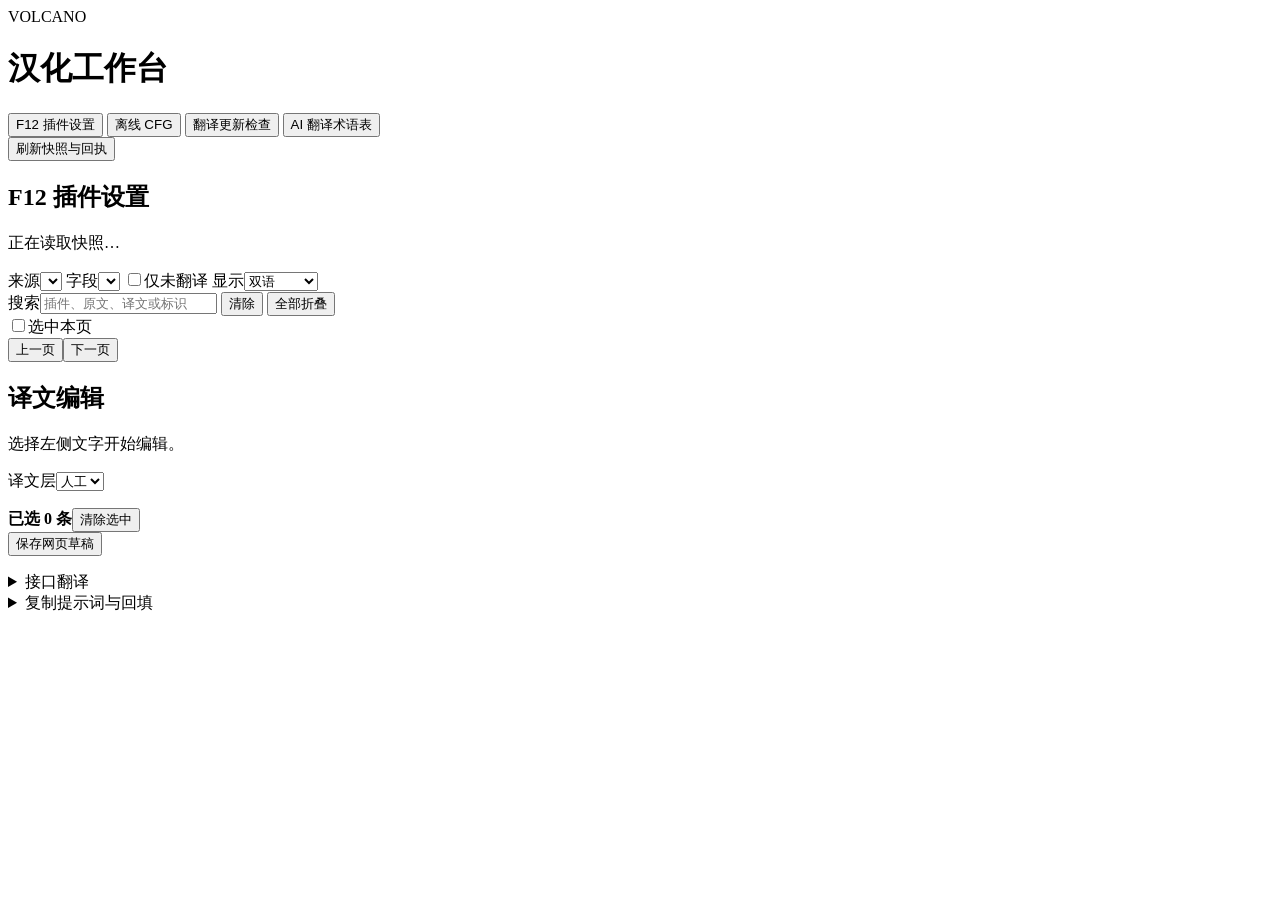
==== tools/web-workbench/wwwroot/index.html @ bd7eb8bd "发布 2.14.0 中文版，接入 F12 与网页汉化工作台 为 Mono 和 IL2CPP 分别构建客户端。新增精翻、API、机翻、插件选择、鼠标抓取、原文基准与更新检查，支持按层启停及中英双语。Mo" ====
<!doctype html>
<html lang="zh-CN">
<head>
  <meta charset="utf-8">
  <meta name="viewport" content="width=device-width,initial-scale=1">
  <meta name="workbench-session" content="__WORKBENCH_SESSION__">
  <meta name="workbench-launch" content="__WORKBENCH_LAUNCH__">
  <title>Volcano 汉化工作台</title>
  <link rel="stylesheet" href="/workbench.css">
  <script src="/glossary-schema.js" defer></script>
  <script src="/workbench.js" defer></script>
</head>
<body>
  <header class="top">
    <div class="brand"><span>VOLCANO</span><h1>汉化工作台</h1></div>
    <nav aria-label="工作区">
      <button id="f12Tab" aria-pressed="true">F12 插件设置</button>
      <button id="cfgTab" aria-pressed="false">离线 CFG</button>
      <button id="serverTab" aria-pressed="false" hidden>服务端游戏文本</button>
      <button id="reviewTab" aria-pressed="false">翻译更新检查</button>
      <button id="glossaryTab" aria-pressed="false">AI 翻译术语表</button>
    </nav>
    <button id="reload">刷新快照与回执</button>
    <button id="shutdown" title="停止后台网页服务。下次从 F12 或启动程序重新打开。" hidden>停止本地网页服务</button>
  </header>
  <dialog id="apiNotice" aria-labelledby="apiNoticeTitle">
    <h2 id="apiNoticeTitle">确认自费使用 API</h2>
    <p id="apiNoticeContext"></p>
    <p>供应商可能对超时、取消或无效译文计费。无法保证每次请求都得到可用译文，也无法保证 token 用量符合预估。</p>
    <label class="checkbox"><input id="apiNoticeSkip" type="checkbox">以后不再弹窗</label>
    <div class="actions">
      <button id="apiNoticeCancel" type="button">取消</button>
      <button id="apiNoticeAccept" class="primary" type="button">我已悉知</button>
      <button id="apiNoticeStop" class="api-stop" type="button">紧急停止 API</button>
    </div>
  </dialog>
  <main>
    <section id="cfgPanel" hidden aria-label="离线 CFG 汉化">
      <div class="summary">
        <div>
          <h2>离线 CFG 汉化</h2>
          <p>选择一份 BepInEx CFG，译好后下载 JSONC。运行时文字和自绘控件请在 F12 补采。</p>
        </div>
      </div>
      <div class="workspace">
        <section class="catalog cfg-preview" aria-label="静态字段预览">
          <div class="manager-bar cfg-file-row">
            <label>配置文件<input id="cfgFile" type="file" accept=".cfg"></label>
            <label>插件 GUID<input id="cfgGuid" maxlength="128" spellcheck="false"></label>
            <button id="cfgRead" disabled>重新读取</button>
          </div>
          <p id="cfgSource">请选择游戏 BepInEx/config 目录中的 CFG。</p>
          <div class="manager-bar cfg-filters" hidden>
            <label>筛选本次范围<input id="cfgSearch" type="search" maxlength="120" placeholder="原文、分类或设置键"></label>
          </div>
          <div class="table-wrap" id="cfgTable" hidden>
            <table class="review-table"><thead><tr><th>字段</th><th>原文</th><th>译文</th></tr></thead><tbody id="cfgRows"></tbody></table>
          </div>
          <div class="pagination" id="cfgPages" hidden><button id="cfgPrev">上一页</button><span id="cfgPage"></span><button id="cfgNext">下一页</button></div>
        </section>
        <aside class="controls" aria-label="离线 CFG 翻译与导出">
          <h2>翻译与导出</h2>
          <label>供应商<select id="cfgProvider"></select></label>
          <label>API 密钥<input id="cfgKey" type="password" maxlength="512" autocomplete="off" spellcheck="false"></label>
          <label>模型<input id="cfgModel" maxlength="150" placeholder="使用供应商预设"></label>
          <label>本次最多字段数<input id="cfgCount" type="number" min="1" max="120" value="30"></label>
          <p>调用 API 可能计费。仅发送翻译字段及其上下文。</p>
          <div class="actions api-actions"><button id="cfgApiStop" class="api-stop" type="button">紧急停止 API</button><button id="cfgTranslate" disabled>翻译范围内未译</button><button id="cfgCancel" disabled>取消等待</button></div>
          <p id="cfgStatus" role="status"></p>
          <button id="cfgDownload" class="primary" disabled>下载 JSONC</button>
          <p>核对 GUID 和译文后再安装到游戏。同名译文请先备份。</p>
        </aside>
      </div>
    </section>
    <section id="glossaryPanel" class="catalog glossary-panel" hidden aria-label="AI 翻译术语表">
      <h2>AI 翻译术语表</h2>
      <p>网页 AI 翻译会参考命中的术语，游戏内 F12 也使用这份本机词表。</p>
      <div class="manager-bar glossary-tools">
        <label class="checkbox"><input id="glossaryEnabled" type="checkbox">启用术语表</label>
        <label>字符上限<input id="glossaryChars" type="number" min="0" max="2000"></label>
        <label>条数上限<input id="glossaryLimit" type="number" min="0" max="64"></label>
        <label>搜索<input id="glossarySearch" type="search" placeholder="原文或译名"></label>
      </div>
      <div class="manager-bar glossary-tools">
        <button id="glossaryAdd">新增术语</button>
        <button id="glossaryPreset">使用塔科夫示例</button>
        <label class="file-button">导入 TSV<input id="glossaryImport" type="file" accept=".tsv,.txt"></label>
        <button id="glossaryExport">下载 TSV</button>
        <button id="glossaryReload">读取本机词表</button>
        <button id="glossarySave">保存到本机</button>
      </div>
      <div class="table-wrap"><table class="glossary-table"><thead><tr><th>启用</th><th>英文或别名</th><th>指定译名</th><th>操作</th></tr></thead><tbody id="glossaryRows"></tbody></table></div>
      <div class="pagination"><button id="glossaryPrev">上一页</button><span id="glossaryPage"></span><button id="glossaryNext">下一页</button></div>
      <details class="glossary-match"><summary>预览命中术语</summary>
        <label>待翻译原文<textarea id="glossaryProbe" rows="2" maxlength="4000"></textarea></label>
        <button id="glossaryCheck">检查匹配</button><pre id="glossaryHits"></pre>
      </details>
      <p id="glossaryStatus" role="status"></p>
    </section>
    <p class="summary" id="serverNotice" role="status" hidden></p>
    <div class="summary" id="translationSummary">
      <div><h2 id="title">F12 插件设置</h2><p id="sourceInfo">正在读取快照…</p></div>
      <p id="receipt" class="receipt" role="status"></p>
    </div>
    <div class="workspace" id="translationWorkspace">
      <section class="catalog" aria-label="原文和译文">
        <div class="review-tools" id="reviewTools" hidden>
          <label>校对来源<select id="reviewDomain"><option value="f12">F12 插件设置</option><option id="serverReviewOption" value="server" hidden disabled>服务端游戏文本</option></select></label>
          <label>显示范围<select id="reviewScope"><option value="updates">发生变化</option><option value="translated">已有译文</option><option value="draft">本次编辑与草稿</option></select></label>
        </div>
        <div class="filters manager-bar">
          <label>来源<select id="group"></select></label>
          <label>字段<select id="field"></select></label>
          <label id="missingFilter" class="checkbox"><input id="missing" type="checkbox">仅未翻译</label>
          <label id="previewTools">显示<select id="previewLanguage"><option value="both" selected>双语</option><option value="zh">中文</option><option value="en">英文原文</option></select></label>
        </div>
        <div class="manager-bar manager-search">
          <label>搜索<input id="search" type="search" maxlength="120" placeholder="插件、原文、译文或标识"></label>
          <button id="clearSearch">清除</button>
          <button id="collapsePlugins">全部折叠</button>
        </div>
        <div class="list-header"><label class="checkbox"><input id="pageSelect" type="checkbox">选中本页</label><span id="total"></span></div>
        <div id="rows" class="manager-scroll"></div>
        <footer class="pagination"><button id="prev">上一页</button><span id="page"></span><button id="next">下一页</button></footer>
      </section>
      <aside class="controls" aria-label="翻译与草稿">
        <h2 id="editorTitle">译文编辑</h2>
        <p id="editorEmpty">选择左侧文字开始编辑。</p>
        <div id="editor" hidden>
          <div id="editorFields" class="editor-fields" aria-label="当前设置字段"></div>
          <pre id="editorSource" class="editor-source"></pre>
          <label>当前字段的译文<textarea id="editorText" rows="4" maxlength="4000" spellcheck="false"></textarea></label>
          <label class="checkbox"><input id="editorSelect" type="checkbox">加入翻译选中项</label>
          <p id="editorEffective"></p>
        </div>
        <label>译文层<select id="layer"><option value="manual">人工</option><option value="ai">AI</option><option value="machine">机翻</option></select></label>
        <p id="layerHelp"></p>
        <div class="draft-stats"><strong id="counts">已选 0 条</strong><button id="clear">清除选中</button></div>
        <button id="save" class="primary">保存网页草稿</button>
        <p id="saveHelp"></p>
        <details id="providerControls">
          <summary>接口翻译</summary>
          <label>方式<select id="mode"><option value="ai">AI 翻译</option><option value="machine">机器翻译</option></select></label>
          <label>供应商<select id="provider"></select></label>
          <label>API 密钥<input id="key" type="password" maxlength="512" autocomplete="off" spellcheck="false"></label>
          <div id="aiMain"><label>模型<input id="model" maxlength="150" placeholder="使用供应商预设"></label></div>
          <div id="machineFields" hidden>
            <label>应用 ID<input id="appId" maxlength="150" autocomplete="off"></label>
            <label>区域<input id="region" maxlength="80"></label>
            <label>源语言代码<input id="sourceLanguage" maxlength="32" value="en"></label>
          </div>
          <details><summary>请求参数</summary>
            <div class="parameters">
              <label>每批条数<input id="batch" type="number" min="1" max="30" value="10"></label>
              <label>超时（秒）<input id="timeout" type="number" min="5" max="90" value="40"></label>
            </div>
            <div id="aiOptions">
              <div class="parameters">
                <label>输入字符上限<input id="input" type="number" min="1000" max="30000" value="12000"></label>
                <label>输出 Token 上限<input id="output" type="number" min="128" max="16384" value="4096"></label>
                <label>最多请求次数<input id="requests" type="number" min="1" max="30" value="12"></label>
                <label>任务 Token 预算<input id="tokens" type="number" min="0" max="500000" value="120000"></label>
                <label>请求间隔（毫秒）<input id="delay" type="number" min="0" max="5000" value="400"></label>
                <label>临时错误重试<input id="retries" type="number" min="0" max="2" value="0"></label>
              </div>
              <label>推理强度<select id="reasoning"><option>off</option><option>default</option><option>low</option><option>medium</option><option>high</option></select></label>
              <label class="checkbox"><input id="json" type="checkbox" checked>请求 JSON 输出</label>
              <label>附加提示词<textarea id="prompt" maxlength="1500" rows="2"></textarea></label>
              <p>发送前预留输入和输出额度。填 0 使用默认任务预算。</p>
            </div>
          </details>
          <div class="actions api-actions"><button id="apiStop" class="api-stop" type="button">紧急停止 API</button><button id="translate">翻译选中项</button><button id="cancel" disabled>取消等待</button></div>
          <p>每次最多 30 条。原文将发送给所选供应商，可能计费。</p>
        </details>
        <details><summary>复制提示词与回填</summary>
          <button id="promptBtn">生成选中项提示词</button>
          <label>提示词<textarea id="exchangePrompt" readonly rows="3"></textarea></label>
          <label>译文 JSON<textarea id="exchange" rows="3" maxlength="160000"></textarea></label>
          <button id="import">回填到编辑区</button>
        </details>
        <p id="status" role="status" aria-live="polite"></p>
      </aside>
    </div>
  </main>
</body>
</html>
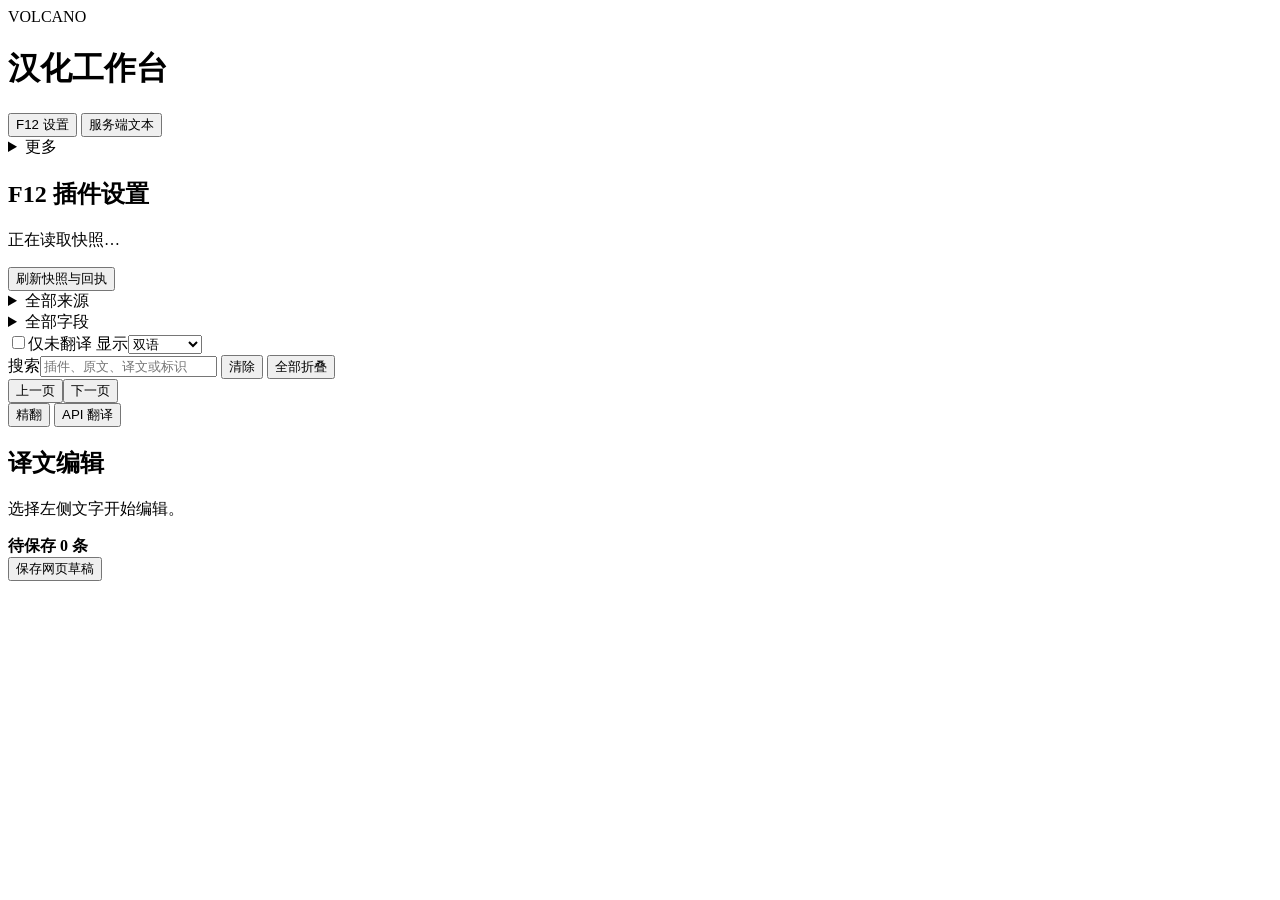
==== commit c69120d6: "迁移到独立发布的网页汉化工作台 停止在 Mono 和 IL2CPP 安装包内打包旧网页端，只从 F12 启动根目录的独立工作台。保留网页、F12 与共享规则的同仓库开发。  在同一工作区限制网页服务并" ====
--- a/tools/web-workbench/wwwroot/index.html
+++ b/tools/web-workbench/wwwroot/index.html
@@ -5,6 +5,7 @@
   <meta name="viewport" content="width=device-width,initial-scale=1">
   <meta name="workbench-session" content="__WORKBENCH_SESSION__">
   <meta name="workbench-launch" content="__WORKBENCH_LAUNCH__">
+  <meta name="workbench-mode" content="__WORKBENCH_MODE__">
   <title>Volcano 汉化工作台</title>
   <link rel="stylesheet" href="/workbench.css">
   <script src="/glossary-schema.js" defer></script>
@@ -14,15 +15,32 @@
   <header class="top">
     <div class="brand"><span>VOLCANO</span><h1>汉化工作台</h1></div>
     <nav aria-label="工作区">
-      <button id="f12Tab" aria-pressed="true">F12 插件设置</button>
-      <button id="cfgTab" aria-pressed="false">离线 CFG</button>
-      <button id="serverTab" aria-pressed="false" hidden>服务端游戏文本</button>
-      <button id="reviewTab" aria-pressed="false">翻译更新检查</button>
-      <button id="glossaryTab" aria-pressed="false">AI 翻译术语表</button>
+      <button id="f12Tab" aria-pressed="true">F12 设置</button>
+      <button id="serverTab" aria-pressed="false">服务端文本</button>
+      <details class="tool-menu" id="toolsMenu">
+        <summary>更多</summary>
+        <div class="tool-items">
+          <button id="directServer" type="button">连接 SPT 服务端</button>
+          <button id="reviewTab" aria-pressed="false">翻译更新检查</button>
+          <button id="glossaryTab" aria-pressed="false">AI 翻译术语表</button>
+          <button id="cfgTab" aria-pressed="false">离线 CFG</button>
+          <button id="shutdown" hidden>停止本地网页服务</button>
+        </div>
+      </details>
     </nav>
-    <button id="reload">刷新快照与回执</button>
-    <button id="shutdown" title="停止后台网页服务。下次从 F12 或启动程序重新打开。" hidden>停止本地网页服务</button>
   </header>
+  <dialog id="directServerDialog" aria-labelledby="directServerTitle">
+    <h2 id="directServerTitle">连接 SPT 服务端</h2>
+    <label>服务端地址<input id="directAddress" type="url" maxlength="400" value="https://127.0.0.1:6969" spellcheck="false"></label>
+    <label id="directKeyField" hidden>管理员密钥<input id="directKey" type="password" maxlength="256" autocomplete="off" spellcheck="false"></label>
+    <label id="directCertificateField" class="checkbox"><input id="directLocalCertificate" type="checkbox" checked>接受本机 SPT 的自签名证书</label>
+    <p id="directStatus" role="status"></p>
+    <div class="actions">
+      <button id="directClose" type="button">关闭</button>
+      <button id="directDisconnect" type="button" hidden>断开</button>
+      <button id="directConnect" type="button" class="primary">连接</button>
+    </div>
+  </dialog>
   <dialog id="apiNotice" aria-labelledby="apiNoticeTitle">
     <h2 id="apiNoticeTitle">确认自费使用 API</h2>
     <p id="apiNoticeContext"></p>
@@ -62,7 +80,8 @@
           <h2>翻译与导出</h2>
           <label>供应商<select id="cfgProvider"></select></label>
           <label>API 密钥<input id="cfgKey" type="password" maxlength="512" autocomplete="off" spellcheck="false"></label>
-          <label>模型<input id="cfgModel" maxlength="150" placeholder="使用供应商预设"></label>
+          <div><label>模型</label><div class="model-control"><input id="cfgModel" list="cfgModelList" maxlength="150" aria-label="模型" placeholder="可自行输入"><button id="cfgModelRefresh" type="button">刷新</button></div>
+            <datalist id="cfgModelList"></datalist><p class="model-note" id="cfgModelStatus" role="status"></p></div>
           <label>本次最多字段数<input id="cfgCount" type="number" min="1" max="120" value="30"></label>
           <p>调用 API 可能计费。仅发送翻译字段及其上下文。</p>
           <div class="actions api-actions"><button id="cfgApiStop" class="api-stop" type="button">紧急停止 API</button><button id="cfgTranslate" disabled>翻译范围内未译</button><button id="cfgCancel" disabled>取消等待</button></div>
@@ -101,6 +120,7 @@
     <div class="summary" id="translationSummary">
       <div><h2 id="title">F12 插件设置</h2><p id="sourceInfo">正在读取快照…</p></div>
       <p id="receipt" class="receipt" role="status"></p>
+      <button id="reload" type="button">刷新快照与回执</button>
     </div>
     <div class="workspace" id="translationWorkspace">
       <section class="catalog" aria-label="原文和译文">
@@ -108,42 +128,69 @@
           <label>校对来源<select id="reviewDomain"><option value="f12">F12 插件设置</option><option id="serverReviewOption" value="server" hidden disabled>服务端游戏文本</option></select></label>
           <label>显示范围<select id="reviewScope"><option value="updates">发生变化</option><option value="translated">已有译文</option><option value="draft">本次编辑与草稿</option></select></label>
         </div>
-        <div class="filters manager-bar">
-          <label>来源<select id="group"></select></label>
-          <label>字段<select id="field"></select></label>
+        <div class="filters manager-bar" id="catalogFilters">
+          <details class="source-picker" id="sourcePicker">
+            <summary id="sourceSummary">全部来源</summary>
+            <div class="source-options">
+              <label class="checkbox"><input id="sourceAll" type="checkbox">全选来源</label>
+              <div id="sourceChoices"></div>
+            </div>
+          </details>
+          <details class="source-picker" id="fieldPicker">
+            <summary id="fieldSummary">全部字段</summary>
+            <div class="source-options">
+              <label class="checkbox"><input id="fieldAll" type="checkbox">全选字段</label>
+              <div id="fieldChoices"></div>
+            </div>
+          </details>
           <label id="missingFilter" class="checkbox"><input id="missing" type="checkbox">仅未翻译</label>
           <label id="previewTools">显示<select id="previewLanguage"><option value="both" selected>双语</option><option value="zh">中文</option><option value="en">英文原文</option></select></label>
         </div>
-        <div class="manager-bar manager-search">
+        <div class="manager-bar manager-search" id="catalogSearch">
           <label>搜索<input id="search" type="search" maxlength="120" placeholder="插件、原文、译文或标识"></label>
           <button id="clearSearch">清除</button>
           <button id="collapsePlugins">全部折叠</button>
         </div>
-        <div class="list-header"><label class="checkbox"><input id="pageSelect" type="checkbox">选中本页</label><span id="total"></span></div>
+        <div class="list-header">
+          <div id="apiSelection" class="selection-tools" hidden>
+            <label id="pageSelection" class="checkbox"><input id="pageSelect" type="checkbox">选中本页</label>
+            <button id="selectMatching" type="button">选中全部匹配（跨页）</button>
+            <button id="apiDraftView" type="button">校对草稿</button>
+          </div>
+          <span id="total"></span>
+        </div>
         <div id="rows" class="manager-scroll"></div>
         <footer class="pagination"><button id="prev">上一页</button><span id="page"></span><button id="next">下一页</button></footer>
       </section>
       <aside class="controls" aria-label="翻译与草稿">
+        <nav class="work-modes" aria-label="翻译模式">
+          <button id="manualMode" type="button" aria-pressed="true">精翻</button>
+          <button id="apiMode" type="button" aria-pressed="false">API 翻译</button>
+        </nav>
+        <div id="taskBar" class="actions api-actions task-bar" hidden><button id="apiStop" class="api-stop" type="button">紧急停止</button><button id="translate" class="primary">开始翻译</button><button id="cancel" disabled>取消等待</button></div>
+        <p id="status" role="status" aria-live="polite"></p>
+        <div id="manualEditor">
         <h2 id="editorTitle">译文编辑</h2>
         <p id="editorEmpty">选择左侧文字开始编辑。</p>
         <div id="editor" hidden>
           <div id="editorFields" class="editor-fields" aria-label="当前设置字段"></div>
           <pre id="editorSource" class="editor-source"></pre>
           <label>当前字段的译文<textarea id="editorText" rows="4" maxlength="4000" spellcheck="false"></textarea></label>
-          <label class="checkbox"><input id="editorSelect" type="checkbox">加入翻译选中项</label>
           <p id="editorEffective"></p>
         </div>
-        <label>译文层<select id="layer"><option value="manual">人工</option><option value="ai">AI</option><option value="machine">机翻</option></select></label>
+        </div>
         <p id="layerHelp"></p>
-        <div class="draft-stats"><strong id="counts">已选 0 条</strong><button id="clear">清除选中</button></div>
+        <div class="draft-stats"><strong id="counts">待保存 0 条</strong><button id="clear" hidden>清除选中</button></div>
         <button id="save" class="primary">保存网页草稿</button>
+        <button id="directPublish" type="button" hidden>发布已保存草稿</button>
         <p id="saveHelp"></p>
-        <details id="providerControls">
+        <details id="providerControls" open hidden>
           <summary>接口翻译</summary>
           <label>方式<select id="mode"><option value="ai">AI 翻译</option><option value="machine">机器翻译</option></select></label>
           <label>供应商<select id="provider"></select></label>
           <label>API 密钥<input id="key" type="password" maxlength="512" autocomplete="off" spellcheck="false"></label>
-          <div id="aiMain"><label>模型<input id="model" maxlength="150" placeholder="使用供应商预设"></label></div>
+          <div id="aiMain"><label>模型</label><div class="model-control"><input id="model" list="modelList" maxlength="150" aria-label="模型" placeholder="可自行输入"><button id="modelRefresh" type="button">刷新</button></div>
+            <datalist id="modelList"></datalist><p class="model-note" id="modelStatus" role="status"></p></div>
           <div id="machineFields" hidden>
             <label>应用 ID<input id="appId" maxlength="150" autocomplete="off"></label>
             <label>区域<input id="region" maxlength="80"></label>
@@ -158,27 +205,25 @@
               <div class="parameters">
                 <label>输入字符上限<input id="input" type="number" min="1000" max="30000" value="12000"></label>
                 <label>输出 Token 上限<input id="output" type="number" min="128" max="16384" value="4096"></label>
-                <label>最多请求次数<input id="requests" type="number" min="1" max="30" value="12"></label>
-                <label>任务 Token 预算<input id="tokens" type="number" min="0" max="500000" value="120000"></label>
+                <label>本批最多请求次数<input id="requests" type="number" min="1" max="30" value="12"></label>
+                <label>本批 Token 预算<input id="tokens" type="number" min="0" max="500000" value="120000"></label>
                 <label>请求间隔（毫秒）<input id="delay" type="number" min="0" max="5000" value="400"></label>
                 <label>临时错误重试<input id="retries" type="number" min="0" max="2" value="0"></label>
               </div>
               <label>推理强度<select id="reasoning"><option>off</option><option>default</option><option>low</option><option>medium</option><option>high</option></select></label>
               <label class="checkbox"><input id="json" type="checkbox" checked>请求 JSON 输出</label>
               <label>附加提示词<textarea id="prompt" maxlength="1500" rows="2"></textarea></label>
-              <p>发送前预留输入和输出额度。填 0 使用默认任务预算。</p>
+              <p>每次点击翻译下一批分别计算预算。发送前预留输入和输出额度。填 0 使用默认预算。</p>
             </div>
           </details>
-          <div class="actions api-actions"><button id="apiStop" class="api-stop" type="button">紧急停止 API</button><button id="translate">翻译选中项</button><button id="cancel" disabled>取消等待</button></div>
-          <p>每次最多 30 条。原文将发送给所选供应商，可能计费。</p>
+          <p>每批最多 30 条，发送原文可能计费。</p>
         </details>
-        <details><summary>复制提示词与回填</summary>
+        <details id="apiExchange" hidden><summary>复制提示词与回填</summary>
           <button id="promptBtn">生成选中项提示词</button>
           <label>提示词<textarea id="exchangePrompt" readonly rows="3"></textarea></label>
           <label>译文 JSON<textarea id="exchange" rows="3" maxlength="160000"></textarea></label>
           <button id="import">回填到编辑区</button>
         </details>
-        <p id="status" role="status" aria-live="polite"></p>
       </aside>
     </div>
   </main>
